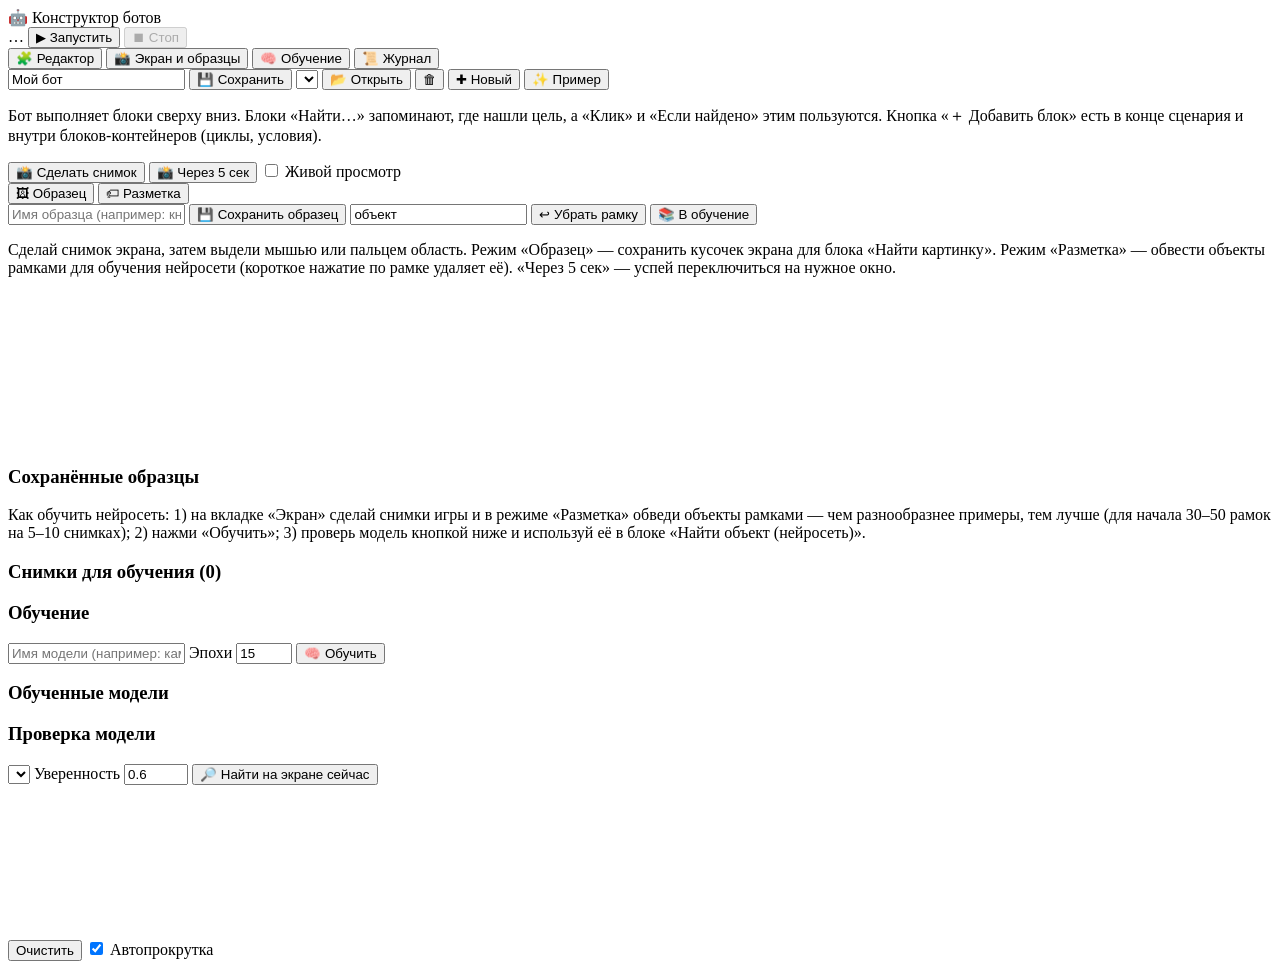
==== bot-builder/app/static/index.html @ aaab01c7 "Добавлен «Конструктор ботов» — визуальный редактор ботов с обучаемой нейросетью Программа для ПК с в" ====
<!doctype html>
<html lang="ru">
<head>
<meta charset="utf-8">
<meta name="viewport" content="width=device-width, initial-scale=1">
<title>Конструктор ботов</title>
<link rel="icon" href="data:image/svg+xml,<svg xmlns='http://www.w3.org/2000/svg' viewBox='0 0 100 100'><text y='.9em' font-size='90'>🤖</text></svg>">
<link rel="stylesheet" href="/static/style.css">
</head>
<body>
<header>
  <div class="brand">🤖 Конструктор ботов</div>
  <div class="grow"></div>
  <span id="statusChip" class="chip">…</span>
  <button id="btnRun" class="btn primary">▶ Запустить</button>
  <button id="btnStop" class="btn danger" disabled>⏹ Стоп</button>
</header>

<div id="capWarn"></div>

<nav id="tabs">
  <button data-tab="editor" class="active">🧩 Редактор</button>
  <button data-tab="screen">📸 Экран и образцы</button>
  <button data-tab="train">🧠 Обучение</button>
  <button data-tab="log">📜 Журнал</button>
</nav>

<main>

<section id="tab-editor" class="tab active">
  <div class="row wrap">
    <input id="scName" placeholder="Имя сценария" value="Мой бот">
    <button class="btn" id="btnSave">💾 Сохранить</button>
    <select id="scList"></select>
    <button class="btn" id="btnLoad">📂 Открыть</button>
    <button class="btn" id="btnDelSc" title="Удалить выбранный сценарий">🗑</button>
    <button class="btn" id="btnNew">✚ Новый</button>
    <button class="btn" id="btnExample">✨ Пример</button>
  </div>
  <p class="hint">Бот выполняет блоки сверху вниз. Блоки «Найти…» запоминают, где нашли цель,
  а «Клик» и «Если найдено» этим пользуются. Кнопка «＋ Добавить блок» есть в конце сценария
  и внутри блоков-контейнеров (циклы, условия).</p>
  <div id="blocks"></div>
</section>

<section id="tab-screen" class="tab">
  <div class="row wrap">
    <button class="btn primary" id="btnShot">📸 Сделать снимок</button>
    <button class="btn" id="btnShot5">📸 Через 5 сек</button>
    <label class="chk"><input type="checkbox" id="liveChk"> Живой просмотр</label>
    <span id="editBadge" class="chip warn hidden"></span>
  </div>
  <div class="row wrap">
    <div class="mode-seg">
      <button id="modeSample" class="active">🖼 Образец</button>
      <button id="modeLabel">🏷 Разметка</button>
    </div>
    <span id="sampleCtl" class="row wrap">
      <input id="tplName" placeholder="Имя образца (например: кнопка_ок)">
      <button class="btn" id="btnSaveTpl">💾 Сохранить образец</button>
    </span>
    <span id="labelCtl" class="row wrap hidden">
      <input id="clsName" placeholder="Класс объекта" value="объект">
      <button class="btn" id="btnUndoBox">↩ Убрать рамку</button>
      <button class="btn primary" id="btnSaveShot">📚 В обучение</button>
    </span>
  </div>
  <p class="hint">Сделай снимок экрана, затем выдели мышью или пальцем область.
  Режим «Образец» — сохранить кусочек экрана для блока «Найти картинку».
  Режим «Разметка» — обвести объекты рамками для обучения нейросети
  (короткое нажатие по рамке удаляет её). «Через 5 сек» — успей переключиться на нужное окно.</p>
  <div class="canvas-wrap"><canvas id="cv" class="hidden"></canvas></div>
  <h3>Сохранённые образцы</h3>
  <div id="tplList" class="grid"></div>
</section>

<section id="tab-train" class="tab">
  <p class="hint">Как обучить нейросеть: 1) на вкладке «Экран» сделай снимки игры и в режиме
  «Разметка» обведи объекты рамками — чем разнообразнее примеры, тем лучше (для начала 30–50 рамок
  на 5–10 снимках); 2) нажми «Обучить»; 3) проверь модель кнопкой ниже и используй её
  в блоке «Найти объект (нейросеть)».</p>
  <h3>Снимки для обучения (<span id="dsCount">0</span>)</h3>
  <div id="dsList" class="grid"></div>
  <h3>Обучение</h3>
  <div class="row wrap">
    <input id="modelName" placeholder="Имя модели (например: камушки)">
    <label class="chk">Эпохи <input id="epochs" type="number" value="15" min="3" max="100"></label>
    <button class="btn primary" id="btnTrain">🧠 Обучить</button>
  </div>
  <div id="trainProg" class="hidden">
    <div class="bar"><div id="trainBar"></div></div>
    <span id="trainInfo" class="hint"></span>
  </div>
  <h3>Обученные модели</h3>
  <div id="modelList"></div>
  <h3>Проверка модели</h3>
  <div class="row wrap">
    <select id="testModel"></select>
    <label class="chk">Уверенность <input id="testConf" type="number" value="0.6" step="0.05" min="0.3" max="0.95"></label>
    <button class="btn" id="btnTest">🔎 Найти на экране сейчас</button>
  </div>
  <div class="canvas-wrap"><canvas id="testCv" class="hidden"></canvas></div>
</section>

<section id="tab-log" class="tab">
  <div class="row wrap">
    <button class="btn" id="btnClearLog">Очистить</button>
    <label class="chk"><input type="checkbox" id="autoScroll" checked> Автопрокрутка</label>
  </div>
  <div id="logBox"></div>
</section>

</main>

<div id="toast" class="hidden"></div>
<div id="menu" class="hidden"><div id="menuPanel"></div></div>

<script src="/static/app.js"></script>
</body>
</html>
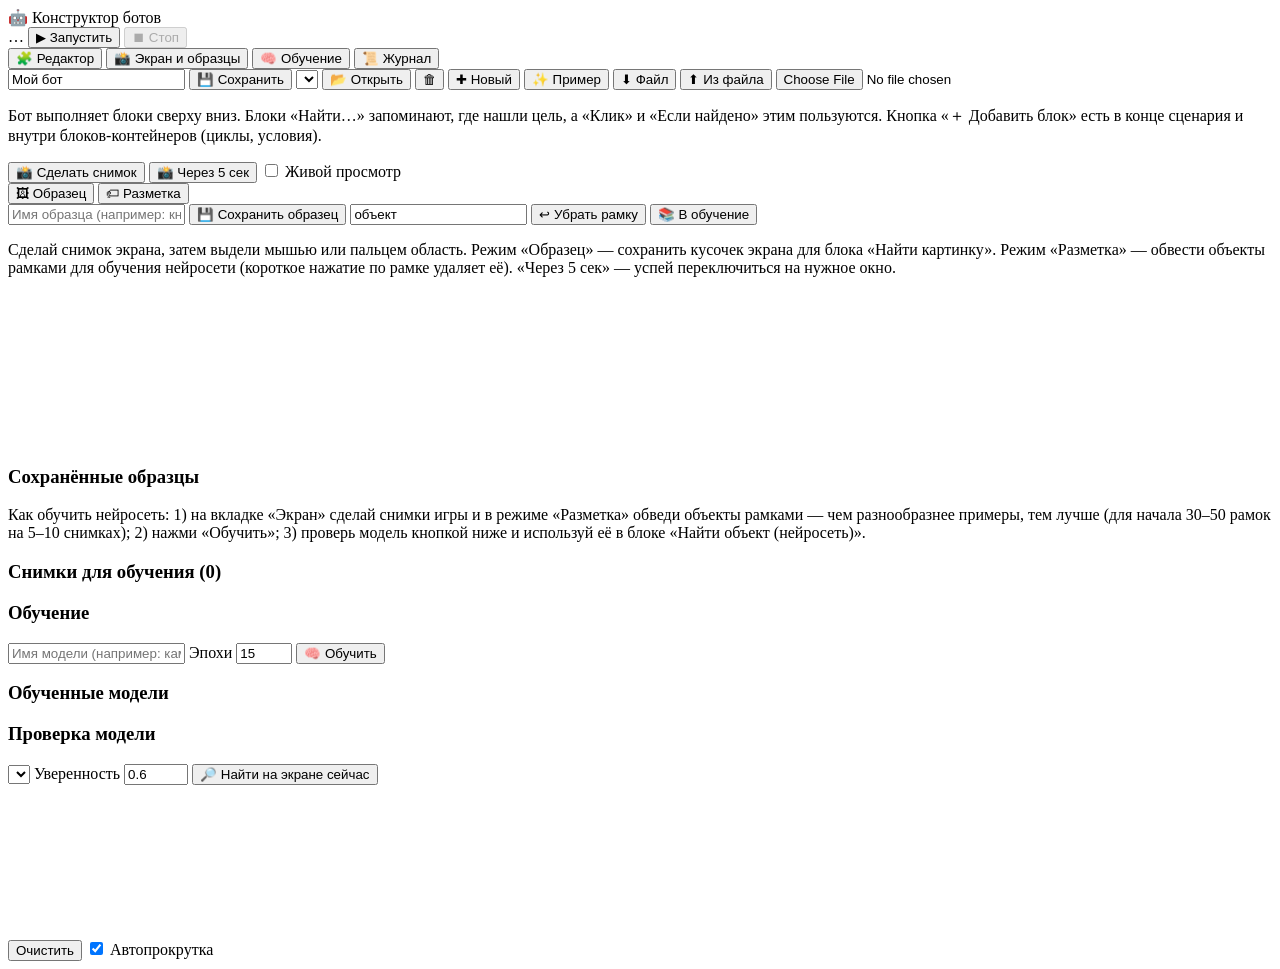
==== commit beac321b: "Поиск всех объектов, блок «Для каждого найденного», F10-стоп, start.bat - В блоках поиска появился в" ====
--- a/bot-builder/app/static/index.html
+++ b/bot-builder/app/static/index.html
@@ -36,6 +36,9 @@
     <button class="btn" id="btnDelSc" title="Удалить выбранный сценарий">🗑</button>
     <button class="btn" id="btnNew">✚ Новый</button>
     <button class="btn" id="btnExample">✨ Пример</button>
+    <button class="btn" id="btnExport" title="Скачать сценарий файлом">⬇ Файл</button>
+    <button class="btn" id="btnImport" title="Загрузить сценарий из файла">⬆ Из файла</button>
+    <input type="file" id="importFile" accept=".json" class="hidden">
   </div>
   <p class="hint">Бот выполняет блоки сверху вниз. Блоки «Найти…» запоминают, где нашли цель,
   а «Клик» и «Если найдено» этим пользуются. Кнопка «＋ Добавить блок» есть в конце сценария
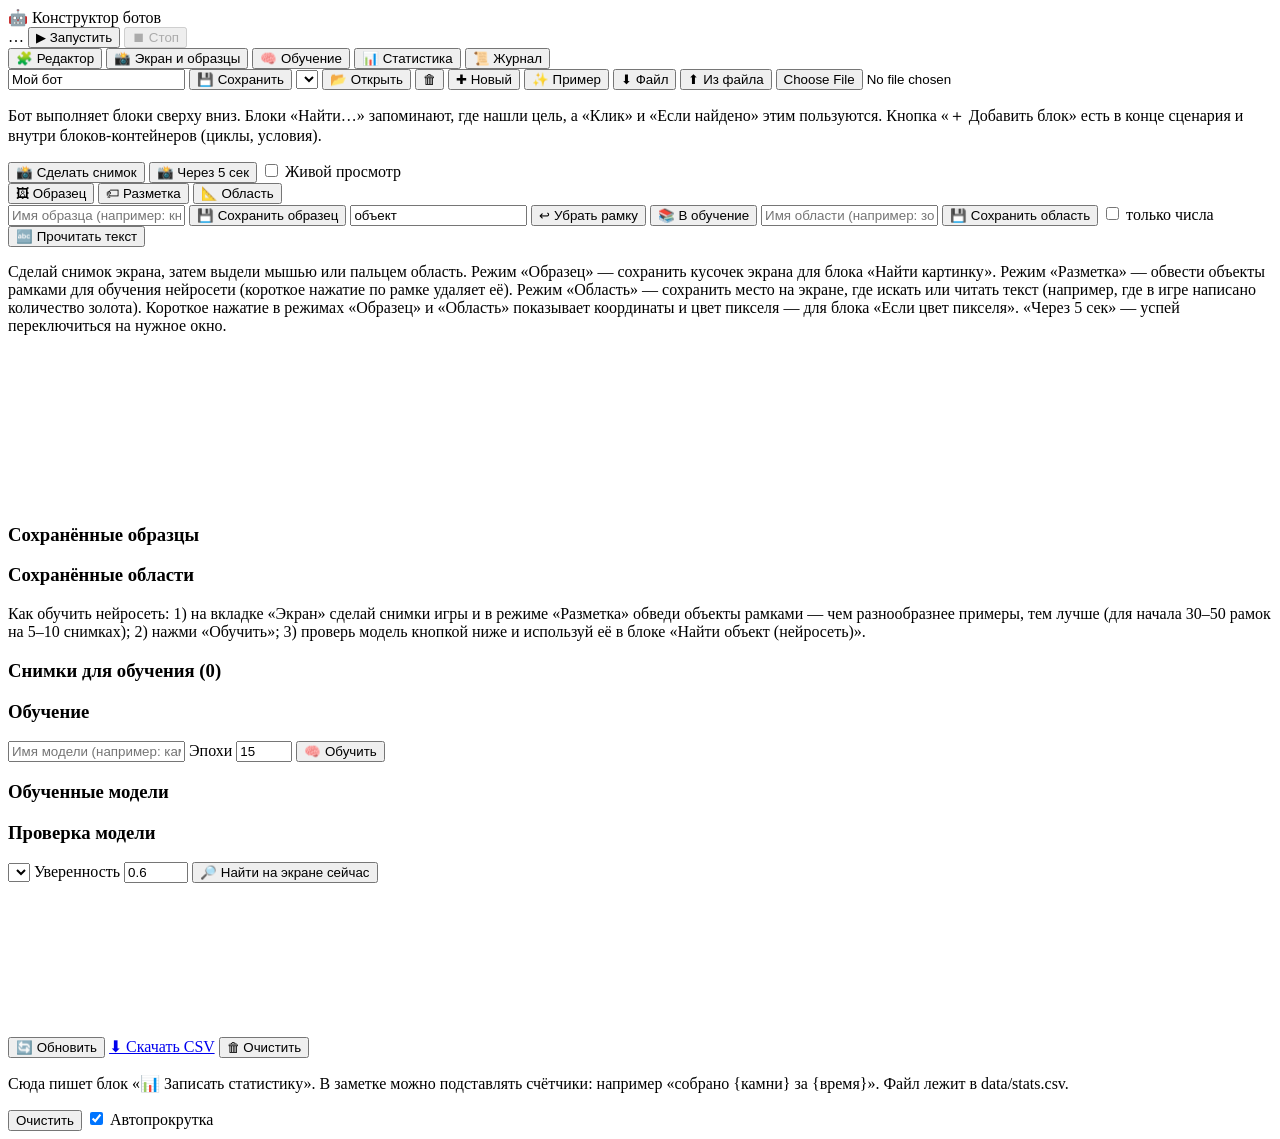
==== commit 47cc5044: "OCR, счётчики, HUD поверх игры, статистика, области поиска и новые блоки Большое обновление — констр" ====
--- a/bot-builder/app/static/index.html
+++ b/bot-builder/app/static/index.html
@@ -17,11 +17,13 @@
 </header>
 
 <div id="capWarn"></div>
+<div id="hudBar" class="hidden"></div>
 
 <nav id="tabs">
   <button data-tab="editor" class="active">🧩 Редактор</button>
   <button data-tab="screen">📸 Экран и образцы</button>
   <button data-tab="train">🧠 Обучение</button>
+  <button data-tab="stats">📊 Статистика</button>
   <button data-tab="log">📜 Журнал</button>
 </nav>
 
@@ -52,11 +54,13 @@
     <button class="btn" id="btnShot5">📸 Через 5 сек</button>
     <label class="chk"><input type="checkbox" id="liveChk"> Живой просмотр</label>
     <span id="editBadge" class="chip warn hidden"></span>
+    <span id="pixelInfo" class="chip hidden"></span>
   </div>
   <div class="row wrap">
     <div class="mode-seg">
       <button id="modeSample" class="active">🖼 Образец</button>
       <button id="modeLabel">🏷 Разметка</button>
+      <button id="modeRegion">📐 Область</button>
     </div>
     <span id="sampleCtl" class="row wrap">
       <input id="tplName" placeholder="Имя образца (например: кнопка_ок)">
@@ -67,14 +71,27 @@
       <button class="btn" id="btnUndoBox">↩ Убрать рамку</button>
       <button class="btn primary" id="btnSaveShot">📚 В обучение</button>
     </span>
+    <span id="regionCtl" class="row wrap hidden">
+      <input id="regionName" placeholder="Имя области (например: зона_золота)">
+      <button class="btn" id="btnSaveRegion">💾 Сохранить область</button>
+      <label class="chk"><input type="checkbox" id="ocrDigits"> только числа</label>
+      <button class="btn" id="btnOcrTest">🔤 Прочитать текст</button>
+    </span>
   </div>
   <p class="hint">Сделай снимок экрана, затем выдели мышью или пальцем область.
   Режим «Образец» — сохранить кусочек экрана для блока «Найти картинку».
   Режим «Разметка» — обвести объекты рамками для обучения нейросети
-  (короткое нажатие по рамке удаляет её). «Через 5 сек» — успей переключиться на нужное окно.</p>
+  (короткое нажатие по рамке удаляет её).
+  Режим «Область» — сохранить место на экране, где искать или читать текст
+  (например, где в игре написано количество золота).
+  Короткое нажатие в режимах «Образец» и «Область» показывает координаты и цвет
+  пикселя — для блока «Если цвет пикселя». «Через 5 сек» — успей переключиться
+  на нужное окно.</p>
   <div class="canvas-wrap"><canvas id="cv" class="hidden"></canvas></div>
   <h3>Сохранённые образцы</h3>
   <div id="tplList" class="grid"></div>
+  <h3>Сохранённые области</h3>
+  <div id="regionList" class="grid"></div>
 </section>
 
 <section id="tab-train" class="tab">
@@ -105,6 +122,17 @@
   <div class="canvas-wrap"><canvas id="testCv" class="hidden"></canvas></div>
 </section>
 
+<section id="tab-stats" class="tab">
+  <div class="row wrap">
+    <button class="btn" id="btnStatsRefresh">🔄 Обновить</button>
+    <a class="btn" id="btnStatsCsv" href="/api/stats.csv" download>⬇ Скачать CSV</a>
+    <button class="btn" id="btnStatsClear">🗑 Очистить</button>
+  </div>
+  <p class="hint">Сюда пишет блок «📊 Записать статистику». В заметке можно подставлять
+  счётчики: например «собрано {камни} за {время}». Файл лежит в data/stats.csv.</p>
+  <div class="canvas-wrap"><table id="statsTable"></table></div>
+</section>
+
 <section id="tab-log" class="tab">
   <div class="row wrap">
     <button class="btn" id="btnClearLog">Очистить</button>
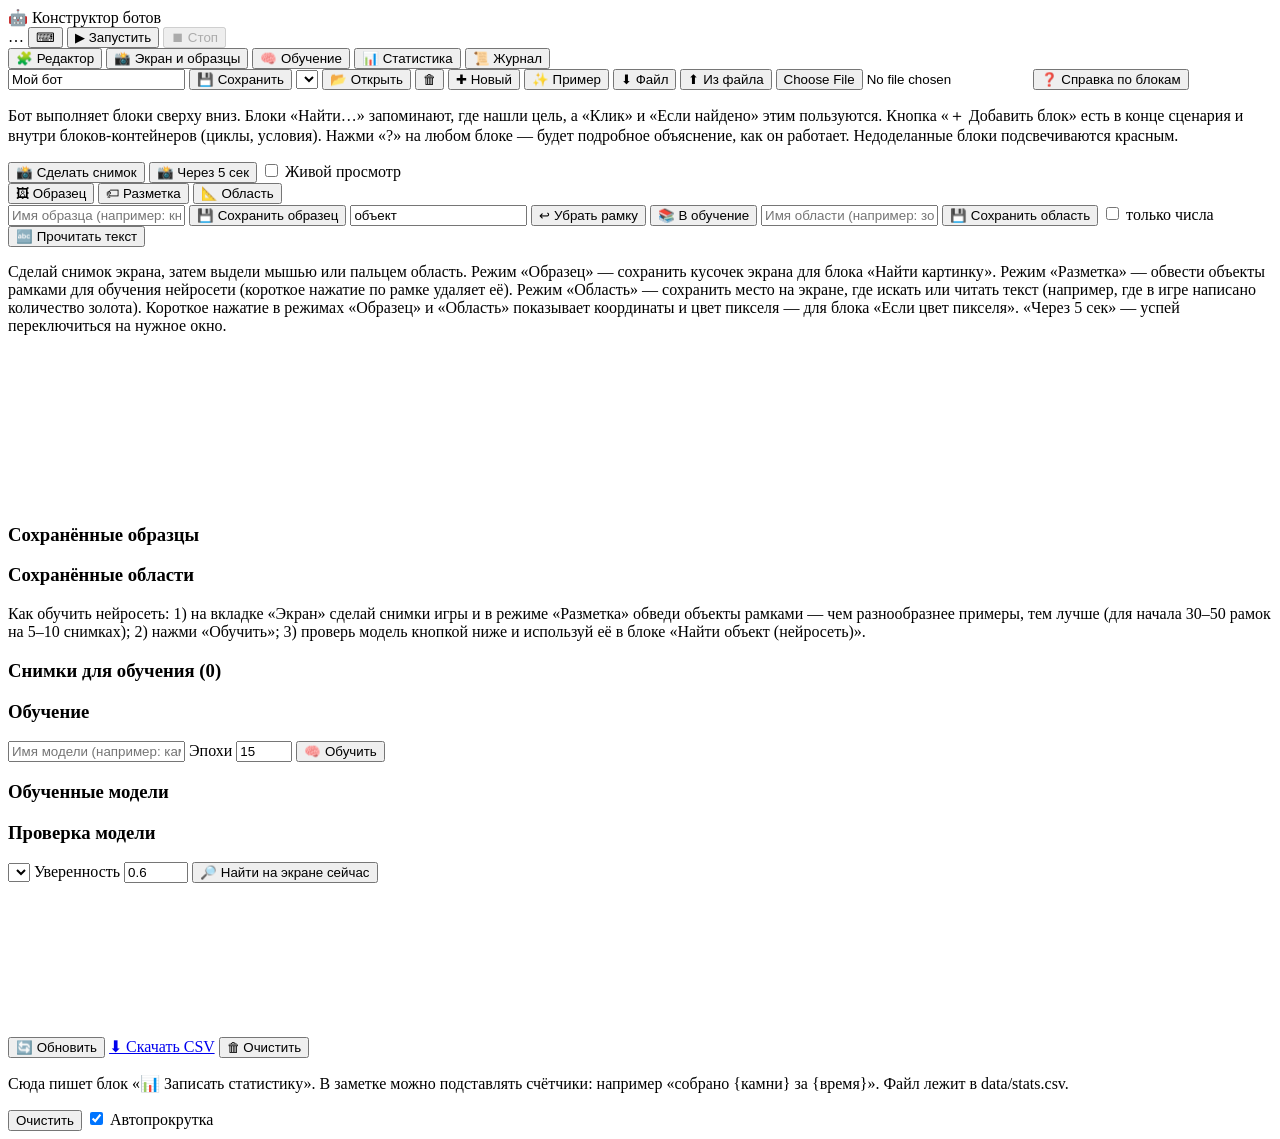
==== commit a205461a: "Горячие клавиши, справка по блокам и проверка логики сценария - Глобальные горячие клавиши (настраив" ====
--- a/bot-builder/app/static/index.html
+++ b/bot-builder/app/static/index.html
@@ -12,6 +12,7 @@
   <div class="brand">🤖 Конструктор ботов</div>
   <div class="grow"></div>
   <span id="statusChip" class="chip">…</span>
+  <button id="btnHotkeys" class="btn" title="Горячие клавиши">⌨</button>
   <button id="btnRun" class="btn primary">▶ Запустить</button>
   <button id="btnStop" class="btn danger" disabled>⏹ Стоп</button>
 </header>
@@ -41,10 +42,13 @@
     <button class="btn" id="btnExport" title="Скачать сценарий файлом">⬇ Файл</button>
     <button class="btn" id="btnImport" title="Загрузить сценарий из файла">⬆ Из файла</button>
     <input type="file" id="importFile" accept=".json" class="hidden">
+    <button class="btn" id="btnBlocksHelp">❓ Справка по блокам</button>
+    <span id="problemChip" class="chip hidden"></span>
   </div>
   <p class="hint">Бот выполняет блоки сверху вниз. Блоки «Найти…» запоминают, где нашли цель,
   а «Клик» и «Если найдено» этим пользуются. Кнопка «＋ Добавить блок» есть в конце сценария
-  и внутри блоков-контейнеров (циклы, условия).</p>
+  и внутри блоков-контейнеров (циклы, условия). Нажми «?» на любом блоке — будет подробное
+  объяснение, как он работает. Недоделанные блоки подсвечиваются красным.</p>
   <div id="blocks"></div>
 </section>
 
@@ -145,6 +149,7 @@
 
 <div id="toast" class="hidden"></div>
 <div id="menu" class="hidden"><div id="menuPanel"></div></div>
+<div id="modal" class="hidden"><div id="modalPanel"></div></div>
 
 <script src="/static/app.js"></script>
 </body>
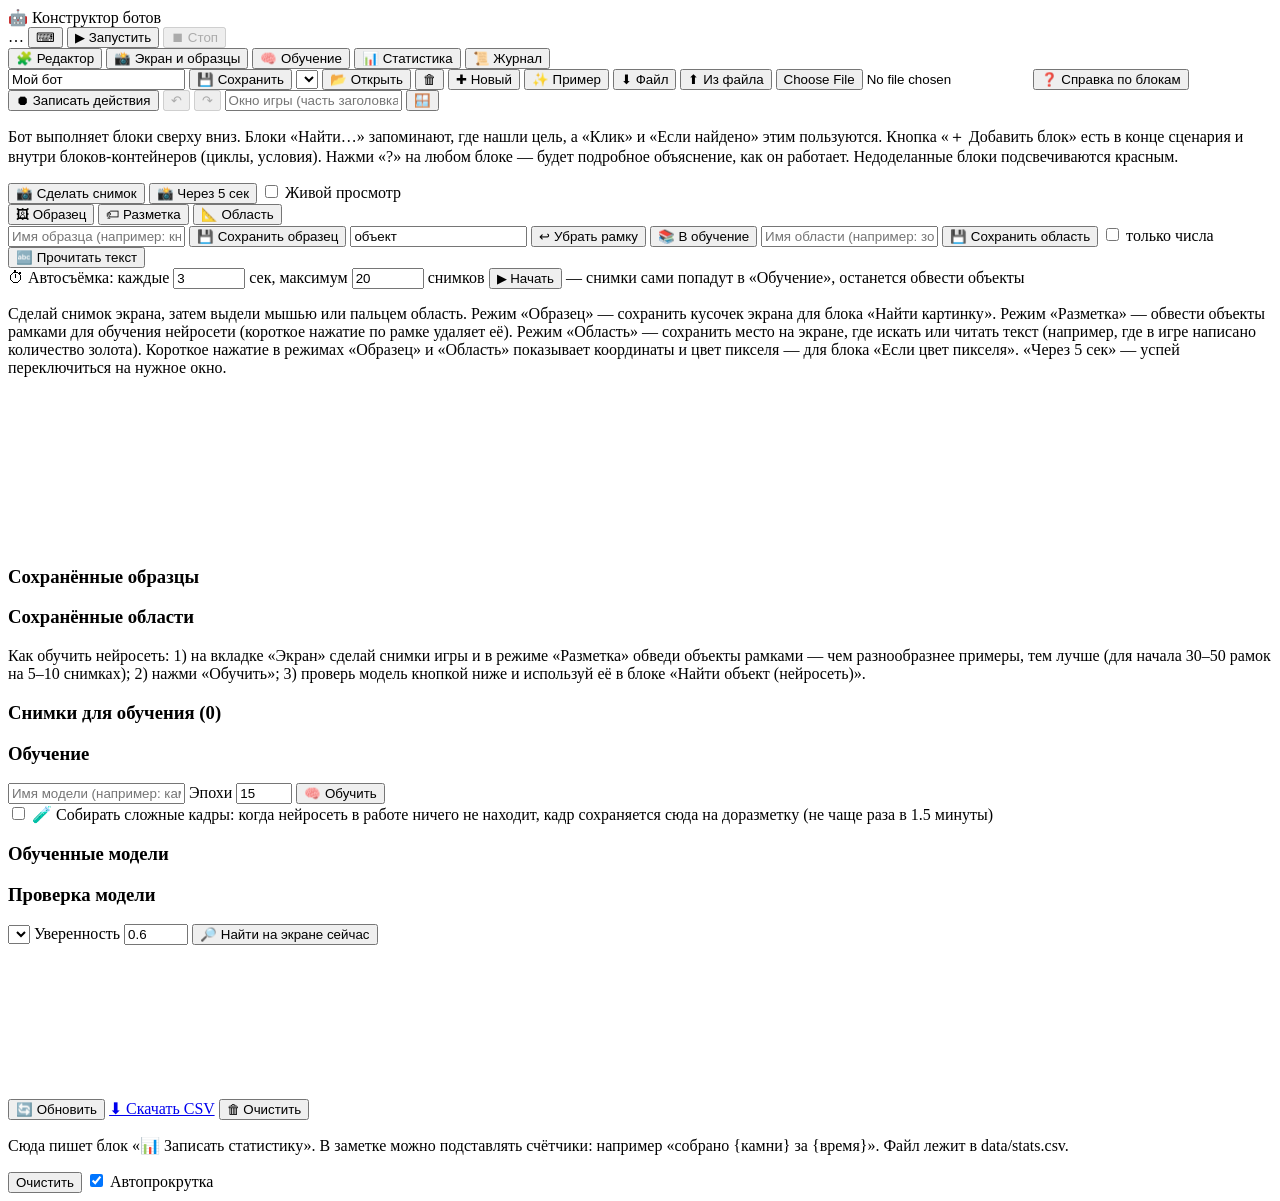
==== commit a82fe41c: "Макрорекордер, «глаза бота», память кликов, окно игры, Ctrl+Z, автосъёмка, человечность Семь улучшен" ====
--- a/bot-builder/app/static/index.html
+++ b/bot-builder/app/static/index.html
@@ -43,6 +43,15 @@
     <button class="btn" id="btnImport" title="Загрузить сценарий из файла">⬆ Из файла</button>
     <input type="file" id="importFile" accept=".json" class="hidden">
     <button class="btn" id="btnBlocksHelp">❓ Справка по блокам</button>
+  </div>
+  <div class="row wrap">
+    <button class="btn" id="btnRecord" title="Записать твои клики и клавиши и превратить их в блоки">⏺ Записать действия</button>
+    <button class="btn" id="btnUndo" title="Отменить (Ctrl+Z)" disabled>↶</button>
+    <button class="btn" id="btnRedo" title="Вернуть (Ctrl+Y)" disabled>↷</button>
+    <input id="scWindow" list="windowsList" placeholder="Окно игры (часть заголовка; пусто — весь экран)"
+           title="Бот будет искать только в этом окне, даже если его передвинут">
+    <datalist id="windowsList"></datalist>
+    <button class="btn" id="btnWindows" title="Обновить список открытых окон">🪟</button>
     <span id="problemChip" class="chip hidden"></span>
   </div>
   <p class="hint">Бот выполняет блоки сверху вниз. Блоки «Найти…» запоминают, где нашли цель,
@@ -82,6 +91,14 @@
       <button class="btn" id="btnOcrTest">🔤 Прочитать текст</button>
     </span>
   </div>
+  <div class="row wrap">
+    <label class="chk">⏱ Автосъёмка: каждые
+      <input id="autoInterval" type="number" value="3" min="0.5" step="0.5" style="width:64px"> сек,
+      максимум <input id="autoLimit" type="number" value="20" min="1" max="100" style="width:64px"> снимков
+    </label>
+    <button class="btn" id="btnAutoshot">▶ Начать</button>
+    <span class="hint">— снимки сами попадут в «Обучение», останется обвести объекты</span>
+  </div>
   <p class="hint">Сделай снимок экрана, затем выдели мышью или пальцем область.
   Режим «Образец» — сохранить кусочек экрана для блока «Найти картинку».
   Режим «Разметка» — обвести объекты рамками для обучения нейросети
@@ -111,6 +128,9 @@
     <label class="chk">Эпохи <input id="epochs" type="number" value="15" min="3" max="100"></label>
     <button class="btn primary" id="btnTrain">🧠 Обучить</button>
   </div>
+  <label class="chk"><input type="checkbox" id="collectHard">
+    🧪 Собирать сложные кадры: когда нейросеть в работе ничего не находит, кадр сохраняется сюда
+    на доразметку (не чаще раза в 1.5 минуты)</label>
   <div id="trainProg" class="hidden">
     <div class="bar"><div id="trainBar"></div></div>
     <span id="trainInfo" class="hint"></span>
